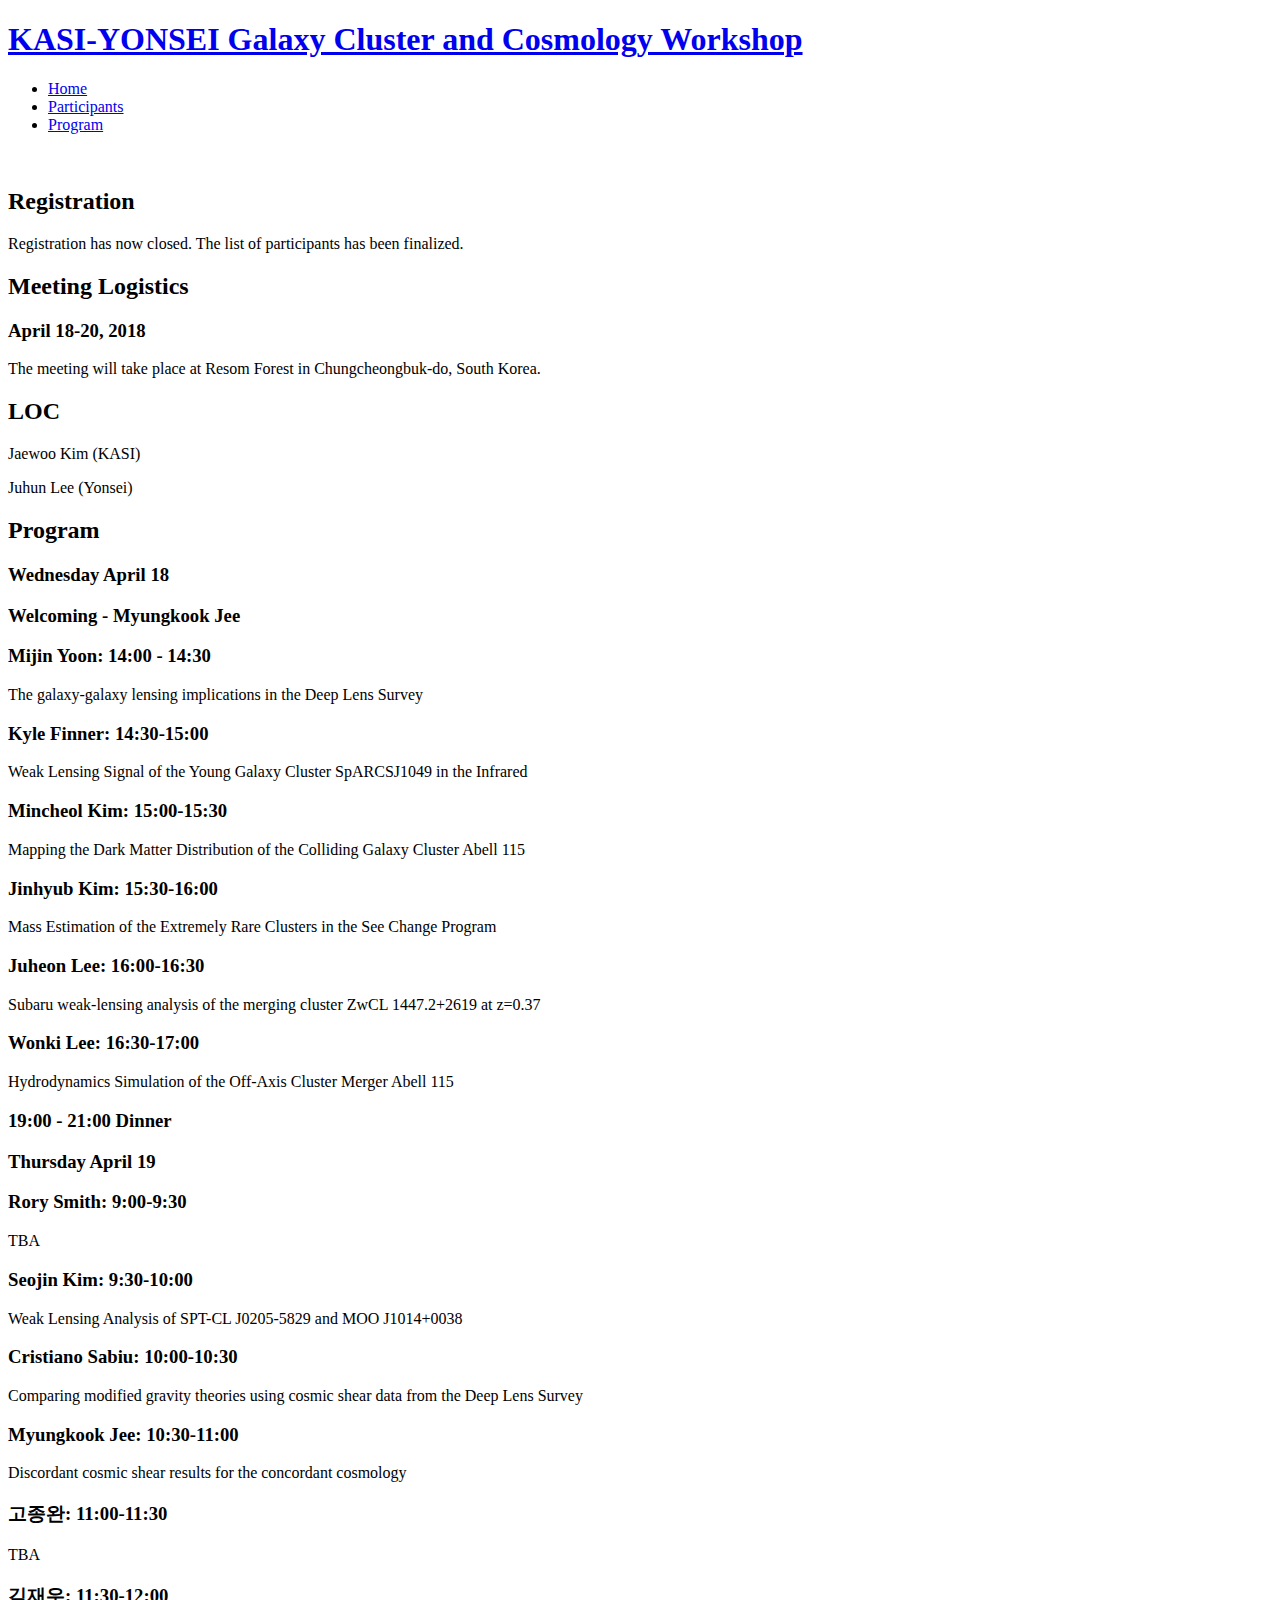
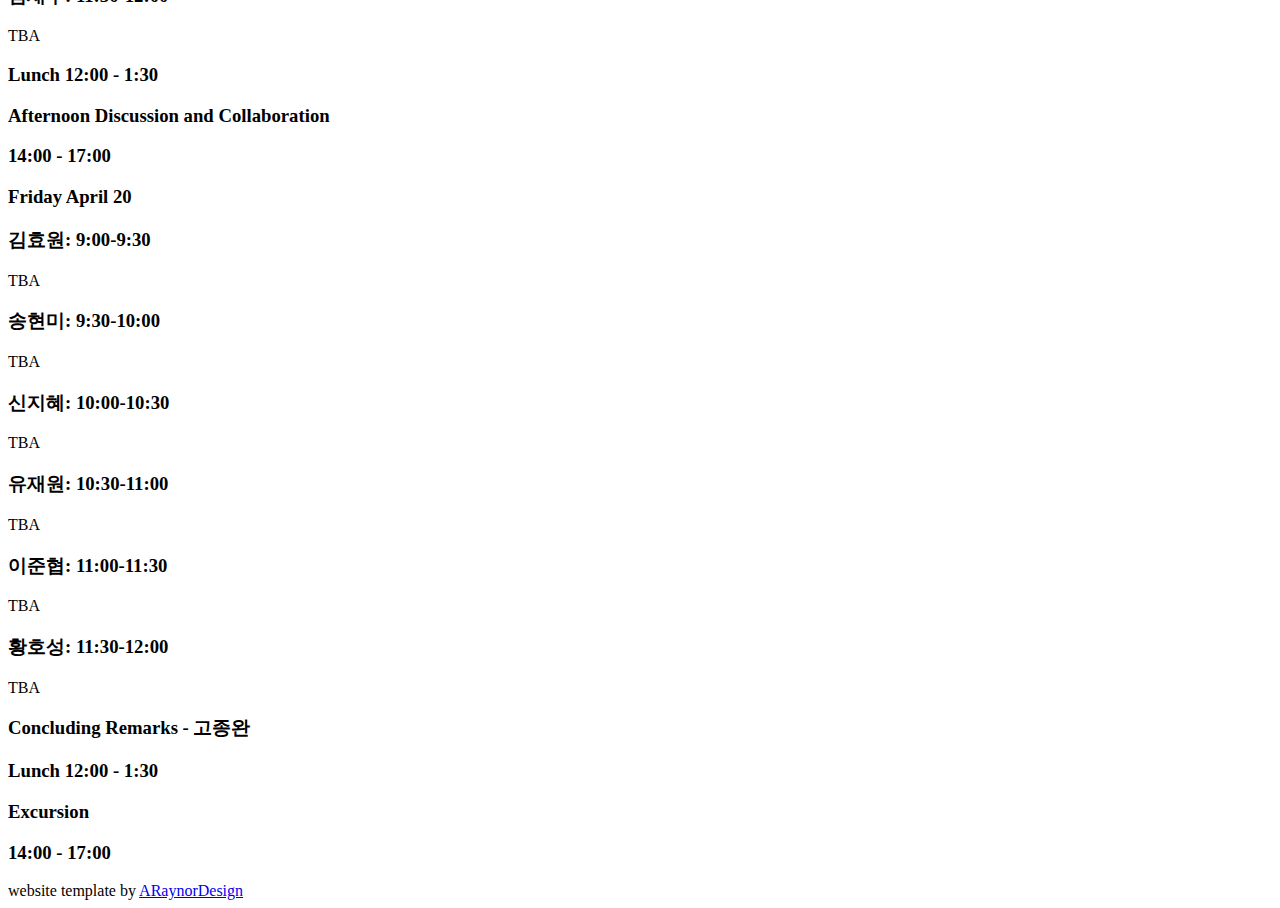
==== program.html @ bbfee7c4 "Add files via upload" ====
<!DOCTYPE html PUBLIC "-//W3C//DTD XHTML 1.1//EN" "http://www.w3.org/TR/xhtml11/DTD/xhtml11.dtd">
<html xmlns="http://www.w3.org/1999/xhtml" xml:lang="en">

<head>
  <title>KASI-YONSEI Galaxy Cluster and Cosmology Workshop</title>
  <meta name="description" content="YOUNG in Yeosu" />
  <meta name="keywords" content="Gravitational Lensing, Cosmology, Galaxy Clusters" />
  <meta http-equiv="content-type" content="text/html; charset=utf-8" />
  <link rel="stylesheet" type="text/css" href="css/style.css" />
  <script type="text/javascript" src="js/jquery.min.js"></script>
  <script type="text/javascript" src="js/jquery.easing.min.js"></script>
  <script type="text/javascript" src="js/jquery.nivo.slider.pack.js"></script>
  <script type="text/javascript">
    $(window).load(function() {
        $('#slider').nivoSlider();
    });
  </script>
</head>

<body>
  <div id="main">

  	<div id="menubar">
	  <div id="welcome">
	    <h1><a href="#">KASI-YONSEI Galaxy Cluster and Cosmology Workshop</a></h1>
	  </div><!--close welcome-->
      <div id="menu_items">
	    <ul id="menu">
          <li><a href="index.html">Home</a></li>
          <li><a href="participants.html">Participants</a></li>
          <li class="current"><a href="program.html">Program</a></li>
        </ul>
      </div><!--close menu-->
    </div><!--close menubar-->

	<div id="site_content">

	  <div id="banner_image">
	    <div id="slider-wrapper">
          <div id="slider" class="nivoSlider">
            <img src="images/home_1.jpg" alt="" />
            <img src="images/home_2.jpg" alt="" />
		  </div><!--close slider-->
		</div><!--close slider_wrapper-->
	  </div><!--close banner_image-->

	  <div class="sidebar_container">
      	<div class="sidebar">
          <div class="sidebar_item">
            <h2>Registration</h2>
            <p>Registration has now closed. The list of participants has been finalized.</p>
          </div><!--close sidebar_item-->
        </div><!--close sidebar-->
		<div class="sidebar">
          <div class="sidebar_item">
            <h2>Meeting Logistics</h2>
            <h3>April 18-20, 2018</h3>
            <p>The meeting will take place at Resom Forest in Chungcheongbuk-do, South Korea. </p>
		  </div><!--close sidebar_item-->
        </div><!--close sidebar-->
        <div class="sidebar">
          <div class="sidebar_item">
            <h2>LOC</h2>
            <p>Jaewoo Kim (KASI)</p>
            <p>Juhun Lee (Yonsei)</p>
		  </div><!--close sidebar_item-->
        </div><!--close sidebar-->
      </div><!--close sidebar_container-->

      <div id="content">
        <div class="content_item">
          <h2>Program</h2>
            <div class="content_container2">
              <h3>Wednesday April 18</h3>
              <p></p>
            </div><!--close content_container-->
            <div class="content_container3">
			  <h3>Welcoming - Myungkook Jee</h3>
			  <p></p>
            </div><!--close content_container-->
            <div class="content_container">
			  <h3>Mijin Yoon: 14:00 - 14:30</h3>
			  <p>The galaxy-galaxy lensing implications in the Deep Lens Survey</p>
			</div><!--close content_container-->
            <div class="content_container">
			  <h3>Kyle Finner: 14:30-15:00</h3>
			  <p>Weak Lensing Signal of the Young Galaxy Cluster SpARCSJ1049 in the Infrared</p>
            </div><!--close content_container-->
            <div class="content_container">
			  <h3>Mincheol Kim: 15:00-15:30</h3>
			  <p>Mapping the Dark Matter Distribution of the Colliding Galaxy Cluster Abell 115</p>
			</div><!--close content_container-->
            <div class="content_container">
			  <h3>Jinhyub Kim: 15:30-16:00</h3>
			  <p>Mass Estimation of the Extremely Rare Clusters in the See Change Program </p>
			</div><!--close content_container-->
            <div class="content_container">
			  <h3>Juheon Lee: 16:00-16:30</h3>
			  <p>Subaru weak-lensing analysis of the merging cluster ZwCL 1447.2+2619 at z=0.37</p>
			</div><!--close content_container-->
            <div class="content_container">
			  <h3>Wonki Lee: 16:30-17:00</h3>
			  <p>Hydrodynamics Simulation of the Off-Axis Cluster Merger Abell 115</p>
			</div><!--close content_container-->
            <div class="content_container3">
              <h3> 19:00 - 21:00 Dinner</h3>
              <p></p>
            </div><!--close content_container-->
            <div class="content_container2">
              <h3></h3>
              <p></p>
            </div><!--close content_container-->
            <div class="content_container2">
              <h3>Thursday April 19</h3>
              <p></p>
            </div><!--close content_container-->
            <div class="content_container">
			  <h3>Rory Smith: 9:00-9:30</h3>
			  <p>TBA</p>
			</div><!--close content_container-->
            <div class="content_container">
			  <h3>Seojin Kim: 9:30-10:00</h3>
			  <p>Weak Lensing Analysis of SPT-CL J0205-5829 and MOO J1014+0038</p>
			</div><!--close content_container-->
            <div class="content_container">
			  <h3>Cristiano Sabiu: 10:00-10:30</h3>
			  <p>Comparing modified gravity theories using cosmic shear data from the Deep Lens Survey</p>
			</div><!--close content_container-->
            <div class="content_container">
			  <h3>Myungkook Jee: 10:30-11:00</h3>
			  <p>Discordant cosmic shear results for the concordant cosmology</p>
			</div><!--close content_container-->
            <div class="content_container">
			  <h3>고종완: 11:00-11:30</h3>
			  <p>TBA</p>
			</div><!--close content_container-->
            <div class="content_container">
			  <h3>김재우: 11:30-12:00</h3>
			  <p>TBA</p>
			</div><!--close content_container-->
            <div class="content_container2">
			  <h3>  Lunch 12:00 - 1:30</h3>
			  <p></p>
			</div><!--close content_container-->
            <div class="content_container3">
			  <h3> Afternoon Discussion and Collaboration </h3>
			  <h3> 14:00 - 17:00 </h3>
              <p></p>
              <p></p>
              <p></p>
              <p></p>
			</div><!--close content_container-->

            <div class="content_container2">
			  <h3></h3>
			  <p></p>
            </div><!--close content_container-->
            <div class="content_container2">
              <h3>Friday April 20</h3>
              <p></p>
            </div><!--close content_container-->
            <div class="content_container">
			  <h3>김효원: 9:00-9:30</h3>
			  <p>TBA</p>
			</div><!--close content_container-->
            <div class="content_container">
			  <h3>송현미: 9:30-10:00</h3>
			  <p>TBA</p>
			</div><!--close content_container-->
            <div class="content_container">
			  <h3>신지혜: 10:00-10:30</h3>
			  <p>TBA</p>
			</div><!--close content_container-->
            <div class="content_container">
			  <h3>유재원: 10:30-11:00</h3>
			  <p>TBA</p>
			</div><!--close content_container-->
            <div class="content_container">
			  <h3>이준협: 11:00-11:30</h3>
			  <p>TBA</p>
			</div><!--close content_container-->
            <div class="content_container">
			  <h3>황호성: 11:30-12:00</h3>
			  <p>TBA</p>
			</div><!--close content_container-->
            <div class="content_container3">
			  <h3>Concluding Remarks - 고종완</h3>
			  <p></p>
            </div><!--close content_container-->
            <div class="content_container2">
			  <h3>  Lunch 12:00 - 1:30</h3>
			  <p></p>
			</div><!--close content_container-->
            <div class="content_container3">
			  <h3> Excursion </h3>
			  <h3> 14:00 - 17:00 </h3>
              <p></p>
              <p></p>
              <p></p>
              <p></p>
			</div><!--close content_container-->



	    </div><!--close content_item-->
      </div><!--close content-->

	  <div id="content_blue">

      </div><!--close content_blue-->
	</div><!--close site_content-->

  </div><!--close main-->

  <div id="footer">
	  website template by <a href="http://www.araynordesign.co.uk">ARaynorDesign</a>
  </div><!--close footer-->

</body>
</html>
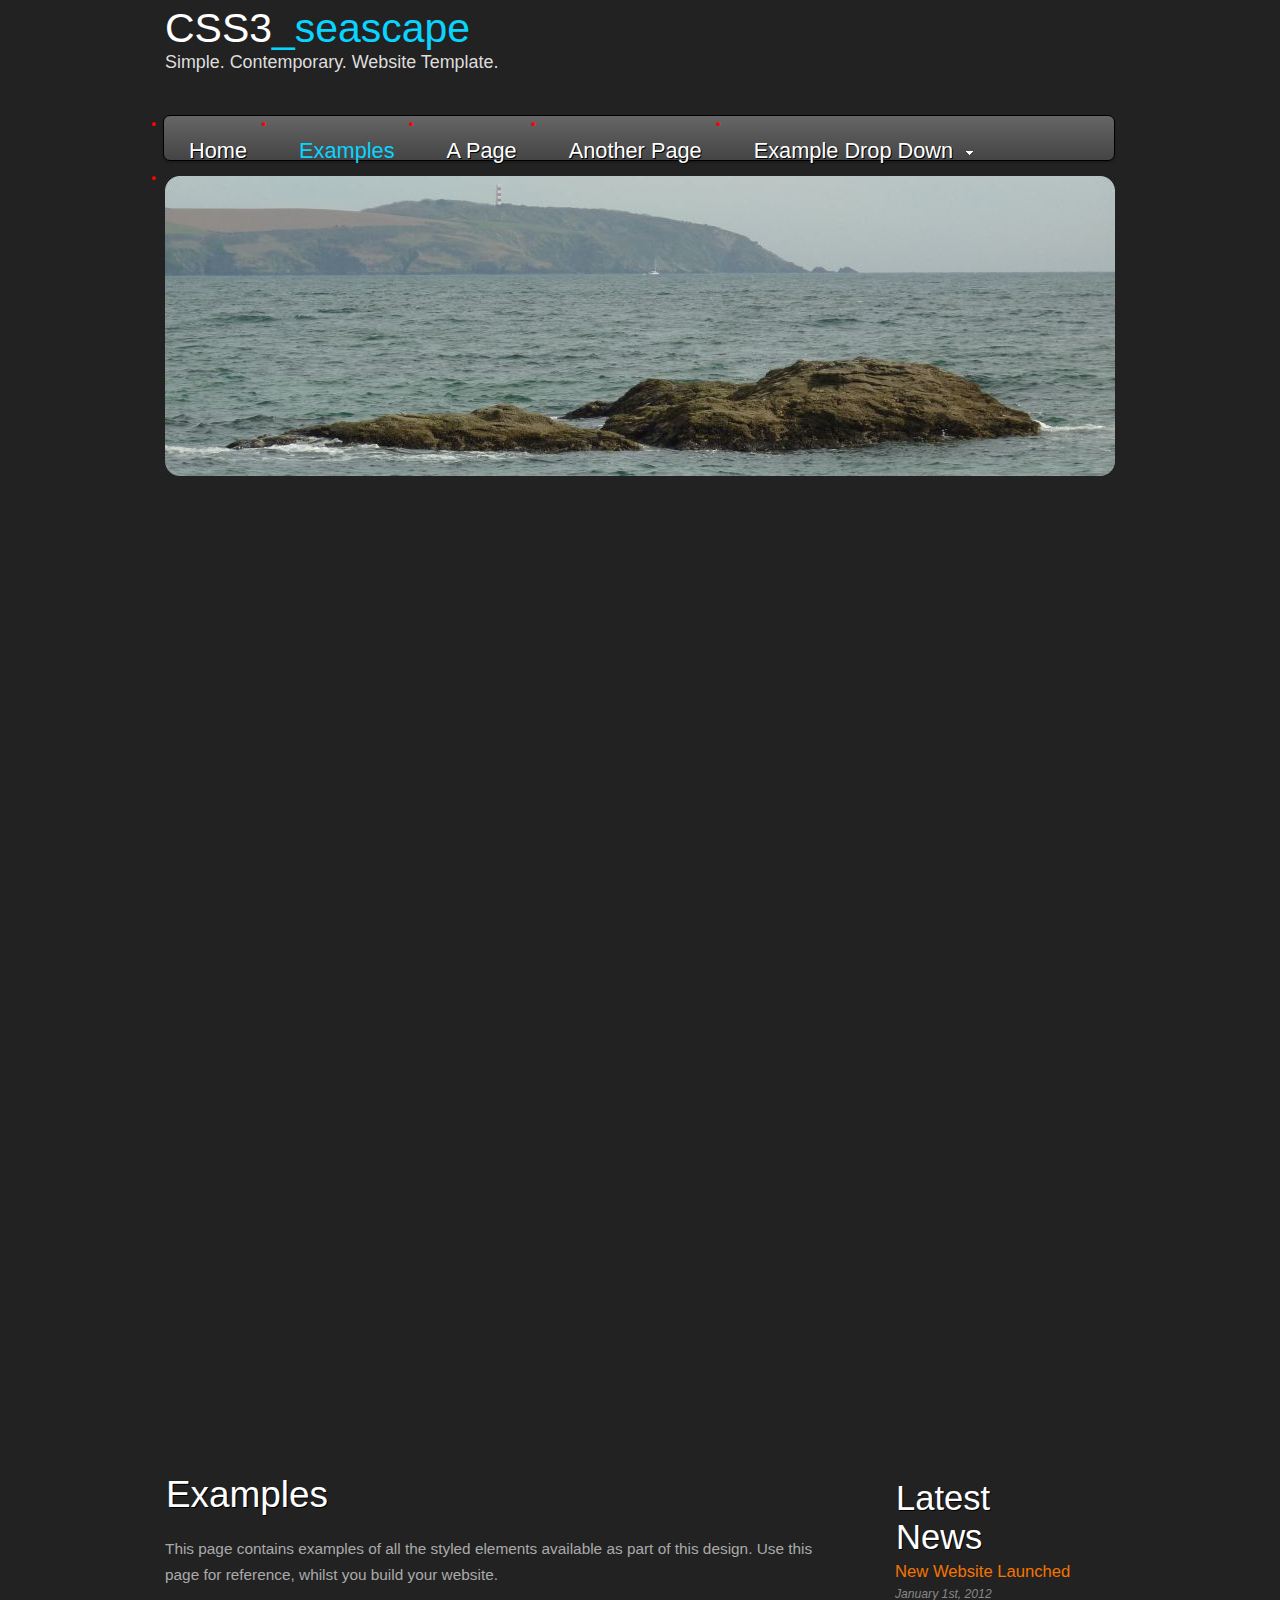
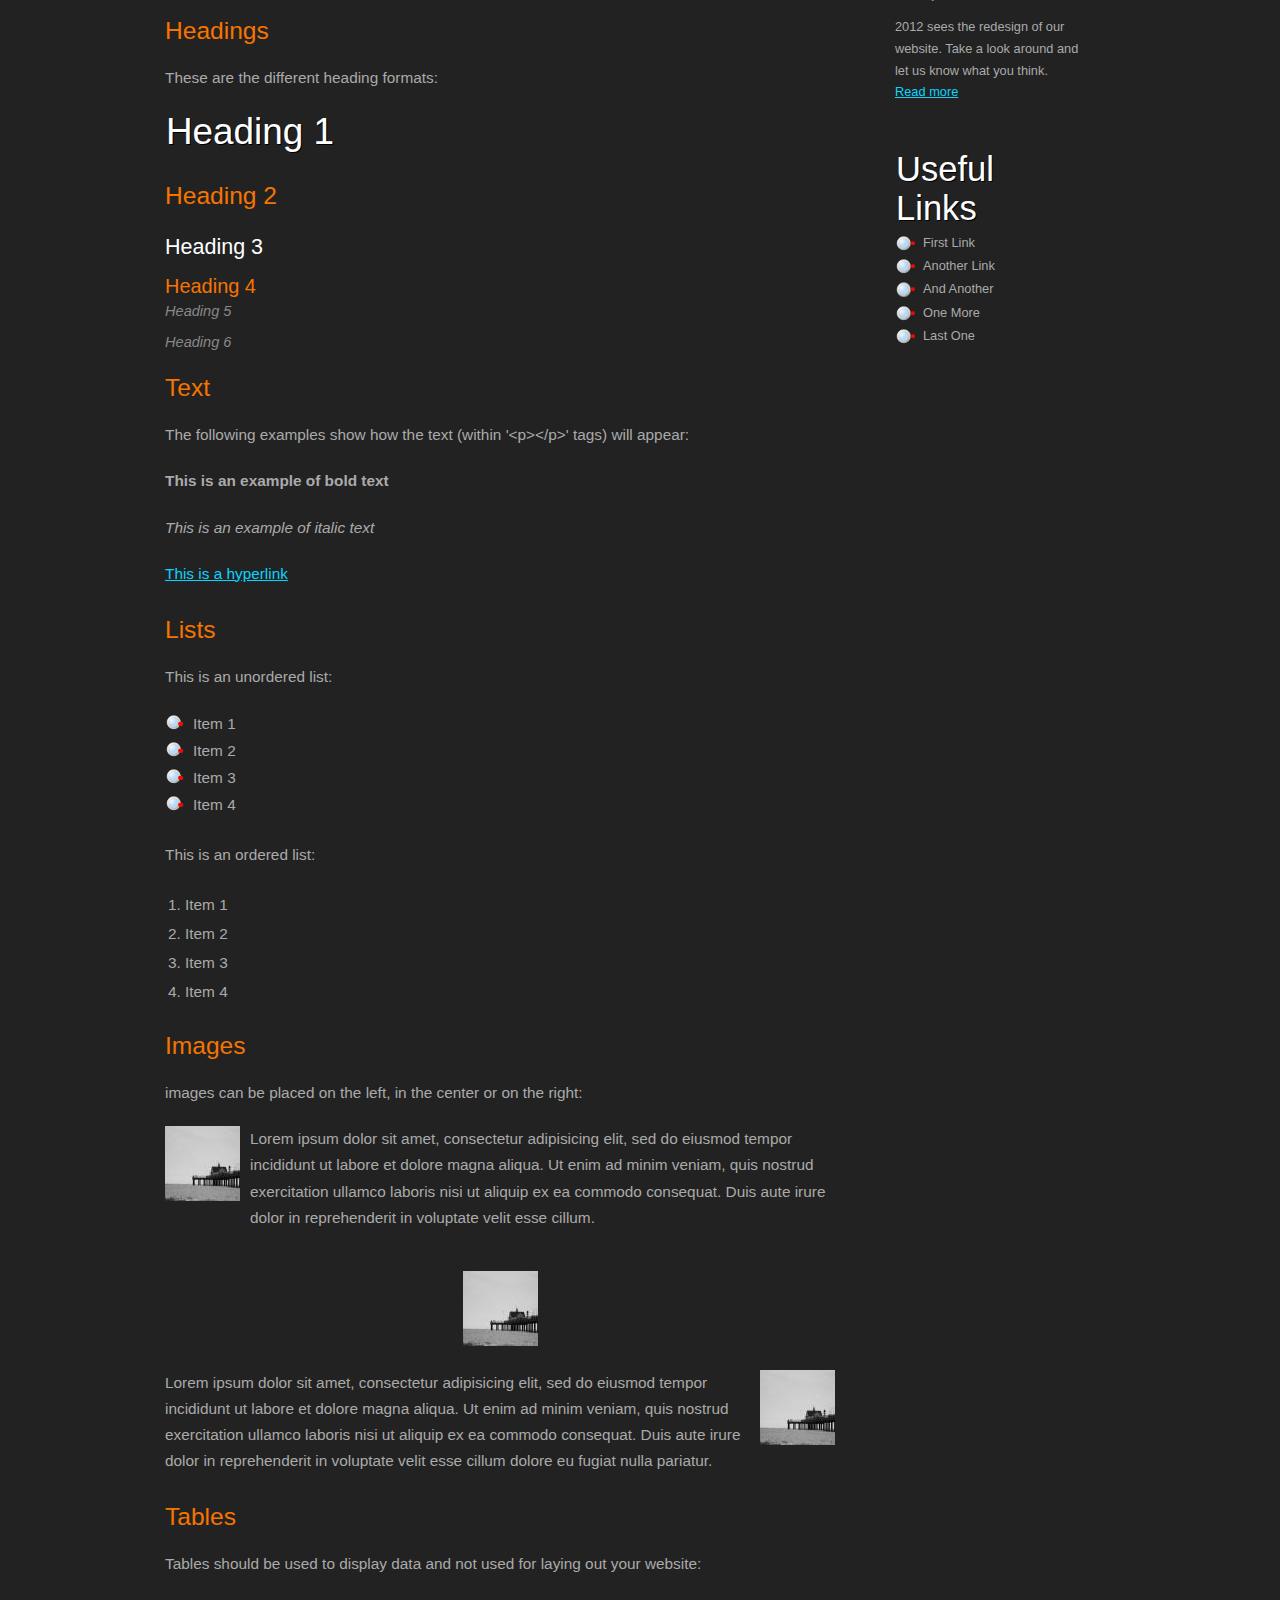
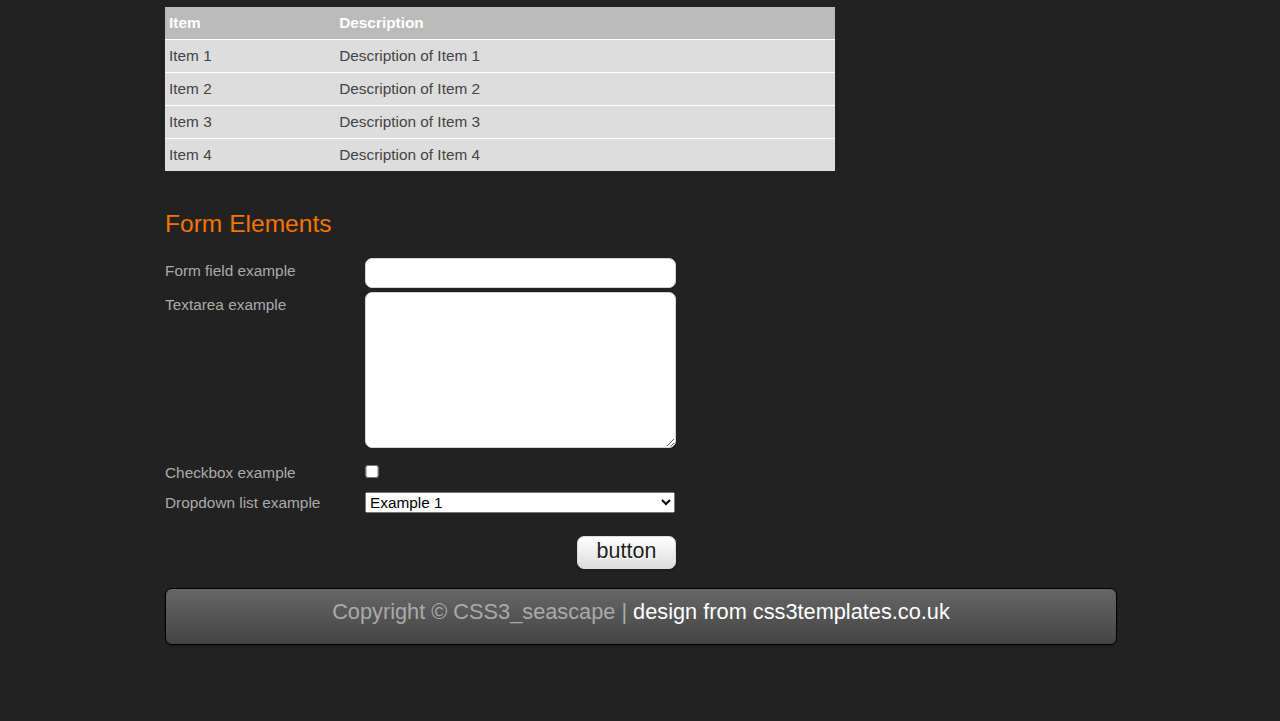
==== commit 07179c30: "Update program.html" ====
--- a/program.html
+++ b/program.html
@@ -1,220 +1,163 @@
-<!DOCTYPE html PUBLIC "-//W3C//DTD XHTML 1.1//EN" "http://www.w3.org/TR/xhtml11/DTD/xhtml11.dtd">
-<html xmlns="http://www.w3.org/1999/xhtml" xml:lang="en">
+<!DOCTYPE HTML>
+<html>
 
 <head>
-  <title>KASI-YONSEI Galaxy Cluster and Cosmology Workshop</title>
-  <meta name="description" content="YOUNG in Yeosu" />
-  <meta name="keywords" content="Gravitational Lensing, Cosmology, Galaxy Clusters" />
-  <meta http-equiv="content-type" content="text/html; charset=utf-8" />
+  <title>CSS3_seascape</title>
+  <meta name="description" content="website description" />
+  <meta name="keywords" content="website keywords, website keywords" />
+  <meta http-equiv="content-type" content="text/html; charset=UTF-8" />
   <link rel="stylesheet" type="text/css" href="css/style.css" />
-  <script type="text/javascript" src="js/jquery.min.js"></script>
-  <script type="text/javascript" src="js/jquery.easing.min.js"></script>
-  <script type="text/javascript" src="js/jquery.nivo.slider.pack.js"></script>
-  <script type="text/javascript">
-    $(window).load(function() {
-        $('#slider').nivoSlider();
-    });
-  </script>
+  <!-- modernizr enables HTML5 elements and feature detects -->
+  <script type="text/javascript" src="js/modernizr-1.5.min.js"></script>
 </head>
 
 <body>
   <div id="main">
-
-  	<div id="menubar">
-	  <div id="welcome">
-	    <h1><a href="#">KASI-YONSEI Galaxy Cluster and Cosmology Workshop</a></h1>
-	  </div><!--close welcome-->
-      <div id="menu_items">
-	    <ul id="menu">
+    <header>
+      <div id="logo">
+        <div id="logo_text">
+          <!-- class="logo_colour", allows you to change the colour of the text -->
+          <h1><a href="index.html">CSS3<span class="logo_colour">_seascape</span></a></h1>
+          <h2>Simple. Contemporary. Website Template.</h2>
+        </div>
+      </div>
+      <nav>
+        <ul class="sf-menu" id="nav">
           <li><a href="index.html">Home</a></li>
-          <li><a href="participants.html">Participants</a></li>
-          <li class="current"><a href="program.html">Program</a></li>
+          <li class="selected"><a href="examples.html">Examples</a></li>
+          <li><a href="page.html">A Page</a></li>
+          <li><a href="another_page.html">Another Page</a></li>
+          <li><a href="#">Example Drop Down</a>
+            <ul>
+              <li><a href="#">Drop Down One</a></li>
+              <li><a href="#">Drop Down Two</a>
+                <ul>
+                  <li><a href="#">Sub Drop Down One</a></li>
+                  <li><a href="#">Sub Drop Down Two</a></li>
+                  <li><a href="#">Sub Drop Down Three</a></li>
+                  <li><a href="#">Sub Drop Down Four</a></li>
+                  <li><a href="#">Sub Drop Down Five</a></li>
+                </ul>
+              </li>
+              <li><a href="#">Drop Down Three</a></li>
+              <li><a href="#">Drop Down Four</a></li>
+              <li><a href="#">Drop Down Five</a></li>
+            </ul>
+          </li>
+          <li><a href="contact.php">Contact Us</a></li>
         </ul>
-      </div><!--close menu-->
-    </div><!--close menubar-->
-
-	<div id="site_content">
-
-	  <div id="banner_image">
-	    <div id="slider-wrapper">
-          <div id="slider" class="nivoSlider">
-            <img src="images/home_1.jpg" alt="" />
-            <img src="images/home_2.jpg" alt="" />
-		  </div><!--close slider-->
-		</div><!--close slider_wrapper-->
-	  </div><!--close banner_image-->
-
-	  <div class="sidebar_container">
-      	<div class="sidebar">
-          <div class="sidebar_item">
-            <h2>Registration</h2>
-            <p>Registration has now closed. The list of participants has been finalized.</p>
-          </div><!--close sidebar_item-->
-        </div><!--close sidebar-->
-		<div class="sidebar">
-          <div class="sidebar_item">
-            <h2>Meeting Logistics</h2>
-            <h3>April 18-20, 2018</h3>
-            <p>The meeting will take place at Resom Forest in Chungcheongbuk-do, South Korea. </p>
-		  </div><!--close sidebar_item-->
-        </div><!--close sidebar-->
+      </nav>
+    </header>
+    <div id="site_content">
+      <div class="gallery">
+        <ul class="images">
+          <li class="show"><img width="950" height="300" src="images/1.jpg" alt="photo_one" /></li>
+          <li><img width="950" height="300" src="images/2.jpg" alt="seascape" /></li>
+          <li><img width="950" height="300" src="images/3.jpg" alt="seascape" /></li>
+        </ul>
+      </div>
+      <div id="sidebar_container">
         <div class="sidebar">
-          <div class="sidebar_item">
-            <h2>LOC</h2>
-            <p>Jaewoo Kim (KASI)</p>
-            <p>Juhun Lee (Yonsei)</p>
-		  </div><!--close sidebar_item-->
-        </div><!--close sidebar-->
-      </div><!--close sidebar_container-->
-
-      <div id="content">
-        <div class="content_item">
-          <h2>Program</h2>
-            <div class="content_container2">
-              <h3>Wednesday April 18</h3>
-              <p></p>
-            </div><!--close content_container-->
-            <div class="content_container3">
-			  <h3>Welcoming - Myungkook Jee</h3>
-			  <p></p>
-            </div><!--close content_container-->
-            <div class="content_container">
-			  <h3>Mijin Yoon: 14:00 - 14:30</h3>
-			  <p>The galaxy-galaxy lensing implications in the Deep Lens Survey</p>
-			</div><!--close content_container-->
-            <div class="content_container">
-			  <h3>Kyle Finner: 14:30-15:00</h3>
-			  <p>Weak Lensing Signal of the Young Galaxy Cluster SpARCSJ1049 in the Infrared</p>
-            </div><!--close content_container-->
-            <div class="content_container">
-			  <h3>Mincheol Kim: 15:00-15:30</h3>
-			  <p>Mapping the Dark Matter Distribution of the Colliding Galaxy Cluster Abell 115</p>
-			</div><!--close content_container-->
-            <div class="content_container">
-			  <h3>Jinhyub Kim: 15:30-16:00</h3>
-			  <p>Mass Estimation of the Extremely Rare Clusters in the See Change Program </p>
-			</div><!--close content_container-->
-            <div class="content_container">
-			  <h3>Juheon Lee: 16:00-16:30</h3>
-			  <p>Subaru weak-lensing analysis of the merging cluster ZwCL 1447.2+2619 at z=0.37</p>
-			</div><!--close content_container-->
-            <div class="content_container">
-			  <h3>Wonki Lee: 16:30-17:00</h3>
-			  <p>Hydrodynamics Simulation of the Off-Axis Cluster Merger Abell 115</p>
-			</div><!--close content_container-->
-            <div class="content_container3">
-              <h3> 19:00 - 21:00 Dinner</h3>
-              <p></p>
-            </div><!--close content_container-->
-            <div class="content_container2">
-              <h3></h3>
-              <p></p>
-            </div><!--close content_container-->
-            <div class="content_container2">
-              <h3>Thursday April 19</h3>
-              <p></p>
-            </div><!--close content_container-->
-            <div class="content_container">
-			  <h3>Rory Smith: 9:00-9:30</h3>
-			  <p>TBA</p>
-			</div><!--close content_container-->
-            <div class="content_container">
-			  <h3>Seojin Kim: 9:30-10:00</h3>
-			  <p>Weak Lensing Analysis of SPT-CL J0205-5829 and MOO J1014+0038</p>
-			</div><!--close content_container-->
-            <div class="content_container">
-			  <h3>Cristiano Sabiu: 10:00-10:30</h3>
-			  <p>Comparing modified gravity theories using cosmic shear data from the Deep Lens Survey</p>
-			</div><!--close content_container-->
-            <div class="content_container">
-			  <h3>Myungkook Jee: 10:30-11:00</h3>
-			  <p>Discordant cosmic shear results for the concordant cosmology</p>
-			</div><!--close content_container-->
-            <div class="content_container">
-			  <h3>고종완: 11:00-11:30</h3>
-			  <p>TBA</p>
-			</div><!--close content_container-->
-            <div class="content_container">
-			  <h3>김재우: 11:30-12:00</h3>
-			  <p>TBA</p>
-			</div><!--close content_container-->
-            <div class="content_container2">
-			  <h3>  Lunch 12:00 - 1:30</h3>
-			  <p></p>
-			</div><!--close content_container-->
-            <div class="content_container3">
-			  <h3> Afternoon Discussion and Collaboration </h3>
-			  <h3> 14:00 - 17:00 </h3>
-              <p></p>
-              <p></p>
-              <p></p>
-              <p></p>
-			</div><!--close content_container-->
-
-            <div class="content_container2">
-			  <h3></h3>
-			  <p></p>
-            </div><!--close content_container-->
-            <div class="content_container2">
-              <h3>Friday April 20</h3>
-              <p></p>
-            </div><!--close content_container-->
-            <div class="content_container">
-			  <h3>김효원: 9:00-9:30</h3>
-			  <p>TBA</p>
-			</div><!--close content_container-->
-            <div class="content_container">
-			  <h3>송현미: 9:30-10:00</h3>
-			  <p>TBA</p>
-			</div><!--close content_container-->
-            <div class="content_container">
-			  <h3>신지혜: 10:00-10:30</h3>
-			  <p>TBA</p>
-			</div><!--close content_container-->
-            <div class="content_container">
-			  <h3>유재원: 10:30-11:00</h3>
-			  <p>TBA</p>
-			</div><!--close content_container-->
-            <div class="content_container">
-			  <h3>이준협: 11:00-11:30</h3>
-			  <p>TBA</p>
-			</div><!--close content_container-->
-            <div class="content_container">
-			  <h3>황호성: 11:30-12:00</h3>
-			  <p>TBA</p>
-			</div><!--close content_container-->
-            <div class="content_container3">
-			  <h3>Concluding Remarks - 고종완</h3>
-			  <p></p>
-            </div><!--close content_container-->
-            <div class="content_container2">
-			  <h3>  Lunch 12:00 - 1:30</h3>
-			  <p></p>
-			</div><!--close content_container-->
-            <div class="content_container3">
-			  <h3> Excursion </h3>
-			  <h3> 14:00 - 17:00 </h3>
-              <p></p>
-              <p></p>
-              <p></p>
-              <p></p>
-			</div><!--close content_container-->
-
-
-
-	    </div><!--close content_item-->
-      </div><!--close content-->
-
-	  <div id="content_blue">
-
-      </div><!--close content_blue-->
-	</div><!--close site_content-->
-
-  </div><!--close main-->
-
-  <div id="footer">
-	  website template by <a href="http://www.araynordesign.co.uk">ARaynorDesign</a>
-  </div><!--close footer-->
-
+          <h3>Latest News</h3>
+          <h4>New Website Launched</h4>
+          <h5>January 1st, 2012</h5>
+          <p>2012 sees the redesign of our website. Take a look around and let us know what you think.<br /><a href="#">Read more</a></p>
+        </div>
+        <div class="sidebar">
+          <h3>Useful Links</h3>
+          <ul>
+            <li><a href="#">First Link</a></li>
+            <li><a href="#">Another Link</a></li>
+            <li><a href="#">And Another</a></li>
+            <li><a href="#">One More</a></li>
+            <li><a href="#">Last One</a></li>
+          </ul>
+        </div>
+      </div>
+      <div class="content">
+        <h1>Examples</h1>
+        <p>This page contains examples of all the styled elements available as part of this design. Use this page for reference, whilst you build your website.</p>
+        <h2>Headings</h2>
+        <p>These are the different heading formats:</p>
+        <h1>Heading 1</h1>
+        <h2>Heading 2</h2>
+        <h3>Heading 3</h3>
+        <h4>Heading 4</h4>
+        <h5>Heading 5</h5>
+        <h6>Heading 6</h6>
+        <h2>Text</h2>
+        <p>The following examples show how the text (within '&lt;p&gt;&lt;/p&gt;' tags) will appear:</p>
+        <p><strong>This is an example of bold text</strong></p>
+        <p><i>This is an example of italic text</i></p>
+        <p><a href="#">This is a hyperlink</a></p>
+        <h2>Lists</h2>
+        <p>This is an unordered list:</p>
+        <ul>
+          <li>Item 1</li>
+          <li>Item 2</li>
+          <li>Item 3</li>
+          <li>Item 4</li>
+        </ul>
+        <p>This is an ordered list:</p>
+        <ol>
+          <li>Item 1</li>
+          <li>Item 2</li>
+          <li>Item 3</li>
+          <li>Item 4</li>
+        </ol>
+        <h2>Images</h2>
+        <p>images can be placed on the left, in the center or on the right:</p>
+        <span class="left"><img src="images/graphic.jpg" alt="example graphic" /></span>
+        <p>
+          Lorem ipsum dolor sit amet, consectetur adipisicing elit, sed do eiusmod tempor
+          incididunt ut labore et dolore magna aliqua. Ut enim ad minim veniam, quis nostrud
+          exercitation ullamco laboris nisi ut aliquip ex ea commodo consequat. Duis aute
+          irure dolor in reprehenderit in voluptate velit esse cillum.
+        </p>
+        <span class="center"><img src="images/graphic.jpg" alt="example graphic" /></span>
+        <span class="right"><img src="images/graphic.jpg" alt="example graphic" /></span>
+        <p>
+          Lorem ipsum dolor sit amet, consectetur adipisicing elit, sed do eiusmod tempor
+          incididunt ut labore et dolore magna aliqua. Ut enim ad minim veniam, quis nostrud
+          exercitation ullamco laboris nisi ut aliquip ex ea commodo consequat. Duis aute
+          irure dolor in reprehenderit in voluptate velit esse cillum dolore eu fugiat nulla
+          pariatur.
+        </p>
+        <h2>Tables</h2>
+        <p>Tables should be used to display data and not used for laying out your website:</p>
+        <table style="width:100%; border-spacing:0;">
+          <tr><th>Item</th><th>Description</th></tr>
+          <tr><td>Item 1</td><td>Description of Item 1</td></tr>
+          <tr><td>Item 2</td><td>Description of Item 2</td></tr>
+          <tr><td>Item 3</td><td>Description of Item 3</td></tr>
+          <tr><td>Item 4</td><td>Description of Item 4</td></tr>
+        </table>
+        <h2>Form Elements</h2>
+        <form action="#" method="post">
+          <div class="form_settings">
+            <p><span>Form field example</span><input type="text" name="name" value="" /></p>
+            <p><span>Textarea example</span><textarea rows="8" cols="50" name="name"></textarea></p>
+            <p><span>Checkbox example</span><input class="checkbox" type="checkbox" name="name" value="" /></p>
+            <p><span>Dropdown list example</span><select id="id" name="name"><option value="1">Example 1</option><option value="2">Example 2</option></select></p>
+            <p style="padding-top: 15px"><span>&nbsp;</span><input class="submit" type="submit" name="name" value="button" /></p>
+          </div>
+        </form>
+      </div>
+    </div>
+    <footer>
+      <p>Copyright &copy; CSS3_seascape | <a href="http://www.css3templates.co.uk">design from css3templates.co.uk</a></p>
+    </footer>
+  </div>
+  <p>&nbsp;</p>
+  <!-- javascript at the bottom for fast page loading -->
+  <script type="text/javascript" src="js/jquery.js"></script>
+  <script type="text/javascript" src="js/jquery.easing-sooper.js"></script>
+  <script type="text/javascript" src="js/jquery.sooperfish.js"></script>
+  <script type="text/javascript" src="js/image_fade.js"></script>
+  <script type="text/javascript">
+    $(document).ready(function() {
+      $('ul.sf-menu').sooperfish();
+    });
+  </script>
 </body>
 </html>
--- a/css/style.css
+++ b/css/style.css
@@ -0,0 +1,583 @@
+@font-face { 
+  font-family: Yanone Kaffeesatz; 
+    src: url('../fonts/YanoneKaffeesatz-Regular.eot'); 
+    src: local("Yanone Kaffeesatz"), url('../fonts/YanoneKaffeesatz-Regular.ttf'); 
+} 
+
+@font-face { 
+  font-family: News Cycle; 
+    src: url('../fonts/NewsCycle-Regular.eot'); 
+    src: local("News Cycle"), url('../fonts/NewsCycle-Regular.ttf'); 
+} 
+
+html { 
+  height: 100%;
+}
+
+* { 
+  margin: 0;
+  padding: 0;
+}
+
+/* tell the browser to render HTML 5 elements as block */
+article, aside, figure, footer, header, hgroup, nav, section { 
+  display:block;
+}
+
+body { 
+  font: normal .80em arial, sans-serif;
+  background: #222;
+  color: #AAA;
+}
+
+p { 
+  padding: 0 0 20px 0;
+  line-height: 1.7em;
+}
+
+img { 
+  border: 0;
+}
+
+h1, h2, h3, h4, h5, h6 { 
+  color: #FFF;
+  letter-spacing: 0em;
+  padding: 0 0 5px 0;
+}
+
+h1, h2, h3 { 
+  font: normal 140% arial, sans-serif;
+  margin: 0 0 15px 0;
+  padding: 15px 0 5px 0;
+  color: #FFF;
+}
+
+h2 { 
+  font-size: 160%;
+  padding: 9px 0 5px 0;
+  color: #F67400;
+}
+
+h3 { 
+  font-size: 140%;
+  padding: 5px 0 0 0;
+  color: #FFF;
+}
+
+h4, h6 { 
+  color: #F67400;
+  padding: 0 0 5px 0;
+  font: normal 130% arial, sans-serif;
+}
+
+h5, h6 { 
+  color: #888;
+  font: italic 95% arial, sans-serif;
+  letter-spacing: normal;
+  padding: 0 0 15px 0;
+}
+
+a, a:hover { 
+  outline: none;
+  text-decoration: underline;
+  color: #09D4FF;
+}
+
+a:hover { 
+  text-decoration: none;
+}
+
+blockquote { 
+  margin: 20px 0; 
+  padding: 10px 20px 0 20px;
+  border: 1px solid #E5E5DB;
+  background: #FFF;
+}
+
+ul {
+  list-style: none;
+}
+
+ul li::before {
+  content: "\2022";
+  color: red;
+  font-weight: bold;
+  display: inline-block; 
+  width: 1em;
+  margin-left: -1em;
+}
+
+ol { 
+  margin: 8px 0 22px 20px;
+}
+
+ol li { 
+  margin: 0 0 11px 0;
+}
+
+.left { 
+  float: left;
+  width: auto;
+  margin-right: 10px;
+}
+
+.right { 
+  float: right; 
+  width: auto;
+  margin-left: 10px;
+}
+
+.center { 
+  display: block;
+  text-align: center;
+  margin: 20px auto;
+}
+
+#main, nav, #container, #logo, #site_content, footer { 
+  margin-left: auto; 
+  margin-right: auto;
+}
+
+#main {
+  margin: 5px auto;
+  width: 950px;
+  background: transparent;
+  padding-bottom: 30px;
+}
+
+
+header { 
+  background: transparent;
+  height: 130px;
+}
+
+#logo { 
+  width: 950px;
+  height: 130px;
+  background: transparent;
+  color: #888;
+  padding: 0;
+  float: left;
+}
+
+#logo h1, #logo h2 { 
+  font: normal 320% 'News Cycle', arial, sans-serif;
+  border-bottom: 0;
+  text-transform: none;
+  margin: 0;
+}
+
+#logo_text h1, #logo_text h1 a, #logo_text h1 a:hover { 
+  padding: 0;
+  color: #FFF;
+  text-decoration: none;
+}
+
+#logo_text h1 a .logo_colour { 
+  color: #09D4FF;
+}
+
+#logo_text a:hover .logo_colour { 
+  color: #FFF;
+}
+
+#logo_text h2 { 
+  font-size: 140%;
+  padding: 0 0 0 0;
+  color: #DDD;
+}
+
+nav { 
+  height: 44px;
+  width: 950px;
+  float: right;
+  margin: -20px auto 0 auto;
+  color: #222;
+  background: #444; /* Show a solid color for older browsers */
+  background: -moz-linear-gradient(#666, #444);
+  background: -o-linear-gradient(#666, #444);
+  background: -webkit-linear-gradient(#666, #444);
+  -webkit-box-shadow: rgba(0, 0, 0, 0.2) 0px 2px 2px;
+  -moz-box-shadow: rgba(0, 0, 0, 0.2) 0px 2px 2px;
+  box-shadow: rgba(0, 0, 0, 0.2) 0px 2px 2px;
+  border: 1px solid #000;
+  border-radius: 7px 7px 7px 7px;
+  -moz-border-radius: 7px 7px 7px 7px;
+  -webkit-border: 7px 7px 7px 7px;
+} 
+
+#site_content { 
+  width: 950px;
+  overflow: hidden;
+  margin: 0px auto 0 auto;
+  padding: 15px 0 15px 0;
+} 
+
+#sidebar_container { 
+  float: right;
+  width: 224px;
+  margin: 25px 0 0 0;
+}
+
+.sidebar { 
+  float: right;
+  width: 200px;
+  padding: 5px 20px;
+  margin: 0 0 17px 0;
+}
+  
+.sidebar h3, .content h1 { 
+  padding: 0 15px 20px 0;
+  font: 240% 'News Cycle', arial, sans-serif;
+  text-shadow:  #000 1px 1px;
+  margin: 0 1px;
+  color: #FFF;
+}
+
+.sidebar h3 { 
+  color: #FFF;
+  font: 270% 'News Cycle', arial, sans-serif;
+  padding: 0 15px 5px 0;
+}
+
+.sidebar ul { 
+  margin: 0 0 15px 0;
+} 
+
+.sidebar li a, .sidebar li a:hover { 
+  color: #AAA;
+  text-decoration: none;
+} 
+
+.sidebar li a:hover { 
+  text-decoration: underline;
+} 
+
+.sidebar_item, .content_item { 
+  padding: 15px 0;
+}
+
+.content { 
+  text-align: left;
+  width: 670px;
+  margin: 25px 0 0 0;
+  float: left;
+  font-size: 120%;
+}
+  
+.content ul { 
+  margin: 2px 0 22px 0px;
+}
+
+.content ul li, .sidebar ul li { 
+  list-style-type: none;
+  background: url(../images/bullet.png) no-repeat;
+  margin: 0 0 0 0; 
+  padding: 0 0 4px 28px;
+  line-height: 1.5em;
+}
+
+footer { 
+  width: 950px;
+  font: 170% 'Yanone Kaffeesatz', arial, sans-serif;
+  height: 30px;
+  padding: 5px 0 20px 0;
+  text-align: center;
+  background: #444; /* Show a solid color for older browsers */
+  background: -moz-linear-gradient(#666, #444);
+  background: -o-linear-gradient(#666, #444);
+  background: -webkit-linear-gradient(#666, #444);
+  -webkit-box-shadow: rgba(0, 0, 0, 0.2) 0px 2px 2px;
+  -moz-box-shadow: rgba(0, 0, 0, 0.2) 0px 2px 2px;
+  box-shadow: rgba(0, 0, 0, 0.2) 0px 2px 2px;
+  border: 1px solid #000;
+  border-radius: 7px 7px 7px 7px;
+  -moz-border-radius: 7px 7px 7px 7px;
+  -webkit-border: 7px 7px 7px 7px;
+  color: #AAA;
+}
+
+footer p { 
+  line-height: 1.7em;
+  padding: 0 0 10px 0;
+}
+
+footer a { 
+  color: #FFF;
+  text-decoration: none;
+}
+
+footer a:hover { 
+  color: #FFF;
+  text-shadow: none;
+  text-decoration: underline;
+}
+
+.form_settings { 
+  margin: 15px 0 0 0;
+}
+
+.form_settings p { 
+  padding: 0 0 4px 0;
+}
+
+.form_settings span { 
+  float: left; 
+  width: 200px; 
+  text-align: left;
+}
+  
+.form_settings input, .form_settings textarea { 
+  padding: 5px; 
+  width: 299px; 
+  font: 100% arial; 
+  border: 1px solid #D5D5D5; 
+  background: #FFF; 
+  color: #47433F;
+  border-radius: 7px 7px 7px 7px;
+  -moz-border-radius: 7px 7px 7px 7px;
+  -webkit-border: 7px 7px 7px 7px;  
+}
+  
+.form_settings .submit { 
+  font: 140% 'Yanone Kaffeesatz', arial, sans-serif; 
+  border: 0; 
+  width: 99px; 
+  margin: 0 0 0 212px; 
+  height: 33px;
+  padding: 2px 0 3px 0;
+  cursor: pointer; 
+  background: #ddd; /* Show a solid color for older browsers */
+  background: -moz-linear-gradient(#fff, #ddd);
+  background: -o-linear-gradient(#fff, #ddd);
+  background: -webkit-linear-gradient(#fff, #ddd);
+  -webkit-box-shadow: rgba(0, 0, 0, 0.2) 0px 2px 2px;
+  -moz-box-shadow: rgba(0, 0, 0, 0.2) 0px 2px 2px;
+  box-shadow: rgba(0, 0, 0, 0.2) 0px 2px 2px;
+  border: 1px solid #ddd;
+  border-radius: 7px 7px 7px 7px;
+  -moz-border-radius: 7px 7px 7px 7px;
+  -webkit-border: 7px 7px 7px 7px;
+  color: #222;
+  text-shadow: 1px 1px #FFF;
+}
+
+.form_settings textarea, .form_settings select { 
+  font: 100% arial; 
+  width: 299px;
+}
+
+.form_settings select { 
+  width: 310px;
+}
+
+.form_settings .checkbox { 
+  margin: 4px 0; 
+  padding: 0; 
+  width: 14px;
+  border: 0;
+  background: none;
+}
+
+.separator { 
+  width: 100%;
+  height: 0;
+  border-top: 1px solid #D9D5CF;
+  border-bottom: 1px solid #FFF;
+  margin: 0 0 20px 0;
+}
+  
+table { 
+  margin: 10px 0 30px 0;
+}
+
+table tr th, table tr td { 
+  background: #BBB;
+  color: #FFF;
+  padding: 7px 4px;
+  text-align: left;
+}
+  
+table tr td { 
+  background: #DDD;
+  color: #444;
+  border-top: 1px solid #FFF;
+}
+
+ul.images {
+  width:950px;
+  height:1273px;
+  overflow:hidden;
+  position:relative;
+  margin:0;
+  padding:0;
+} 
+
+ul.images li {
+  position:absolute;
+  margin:0;
+  padding:0;
+  left:0;
+  right:0;
+  list-style:none;
+}
+ 
+ul.images li.show {
+  z-index:500;  
+}
+ 
+ul img {
+  border:none;  
+}
+
+
+
+
+/**
+Stylesheet for SooperFish by www.SooperThemes.com
+Author: Jurriaan Roelofs
+**/
+
+/* Configuration of menu width */
+html body ul.sf-menu ul,html body ul.sf-menu ul li { 
+  width: 200px;
+}
+
+html body ul.sf-menu ul ul { 
+  margin: 0 0 0 200px;
+}
+
+/* Framework for proper showing/hiding/positioning */
+ul.sf-menu,ul.sf-menu * { 
+  margin: 0;
+  padding: 0;
+}
+
+ul.sf-menu { 
+  display: block;
+  position: relative;
+}
+  
+ul.sf-menu li { 
+  display: block;
+  list-style: none;
+  float: left;
+  position: relative;
+}
+  
+ul.sf-menu li:hover { 
+  visibility: inherit; /* fixes IE7 'sticky bug' */ 
+}
+
+ul.sf-menu a { 
+  display: block;
+  position: relative;
+}
+  
+ul.sf-menu ul { 
+  position: absolute;
+  left: 0;
+  width: 150px; 
+  top: auto;
+  left: -999999px;
+}
+  
+ul.sf-menu ul a { 
+  zoom: 1; /* IE6/7 fix */ 
+}
+
+ul.sf-menu ul li { 
+  float: left; /* Must always be floated otherwise there will be a rogue 1px margin-bottom in IE6/7 */
+  width: 150px;
+}
+  
+ul.sf-menu ul ul { 
+  top: 0;
+  margin: 0 0 0 150px;
+}
+
+ul.sf-menu li:hover ul,ul.sf-menu li:focus ul,ul.sf-menu li.sf-hover ul, 
+ul.sf-menu ul li:hover ul,ul.sf-menu ul li:focus ul,ul.sf-menu ul li.sf-hover ul,
+ul.sf-menu ul ul li:hover ul,ul.sf-menu ul ul li:focus ul,ul.sf-menu ul ul li.sf-hover ul,
+ul.sf-menu ul ul ul li:hover ul,ul.sf-menu ul ul ul li:focus ul,ul.sf-menu ul ul ul li.sf-hover ul { 
+  left: auto;
+}
+  
+ul.sf-menu li:hover ul ul,ul.sf-menu li:focus ul ul,ul.sf-menu li.sf-hover ul ul,
+ul.sf-menu ul li:hover ul ul,ul.sf-menu ul li:focus ul ul,ul.sf-menu ul li.sf-hover ul ul,
+ul.sf-menu ul ul li:hover ul ul,ul.sf-menu ul ul li:focus ul ul,ul.sf-menu ul ul li.sf-hover ul ul,
+ul.sf-menu ul ul ul li:hover ul ul,ul.sf-menu ul ul ul li:focus ul ul,ul.sf-menu ul ul ul li.sf-hover ul ul { 
+  left: -999999px;
+}
+
+/* autoArrows CSS */
+span.sf-arrow { 
+  width: 7px;
+  height: 7px;
+  position: absolute;
+  top: 20px;
+  right: 5px;
+  display: block;
+  background: url(../images/arrows-white.png) no-repeat 0 0;
+  overflow: hidden; /* making sure IE6 doesn't overflow and expand the box */
+  font-size: 1px;
+}
+
+ul ul span.sf-arrow { 
+  right: 5px;
+  top: 20px;
+  background-position: 0 100%;
+}
+
+/* Theming the menu */
+ul#nav { 
+  float: left;
+}
+
+ul#nav ul { 
+  background: #555;
+  margin-top: 5px;
+  padding-bottom: 15px;
+}
+
+ul#nav li a { 
+  padding: 7px 25px 6px 25px;
+  font: 170% 'Yanone Kaffeesatz', arial, sans-serif;
+  text-shadow: 1px 1px #000;
+  text-decoration: none;
+  color: #FFF;
+  margin-right: 2px;
+}
+
+ul#nav li a:hover, ul#nav li a:focus, ul#nav li.selected a, ul#nav li.selected a:hover, ul#nav li.selected a:focus { 
+  color: #09D4FF;
+  text-shadow: none;
+}
+
+ul#nav ul li a { 
+  color: #FFF;
+}
+
+ul#nav ul li a:hover { 
+  color: #09D4FF;
+  margin-right: 2px;
+}
+
+
+
+/* Image Transitions */
+ul#images {
+  margin: 0 15px 10px 0;
+  padding: 0;
+  list-style: none;
+  position: relative;
+}
+
+ul#images li {
+  display: block;
+  overflow: hidden;
+  padding: 0;
+  float: left;
+  width: 155px;
+  height: 300px;
+}
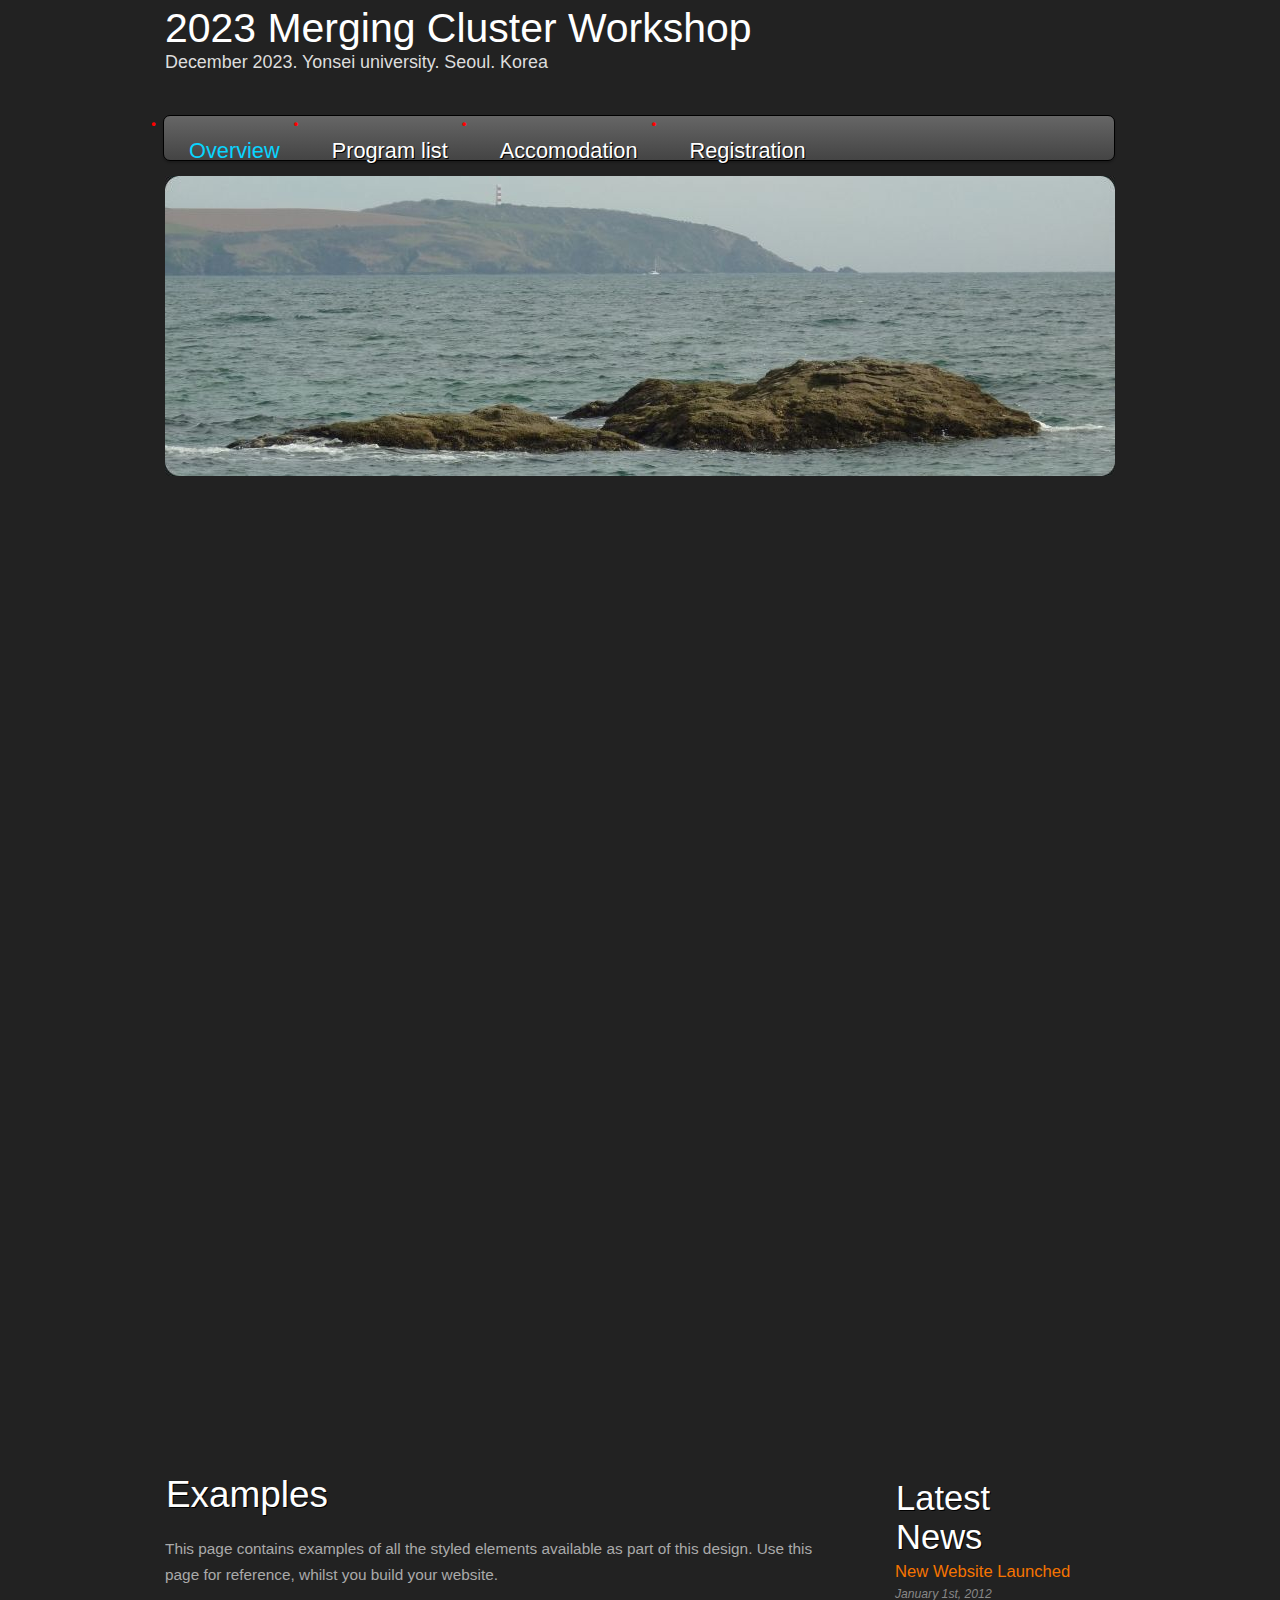
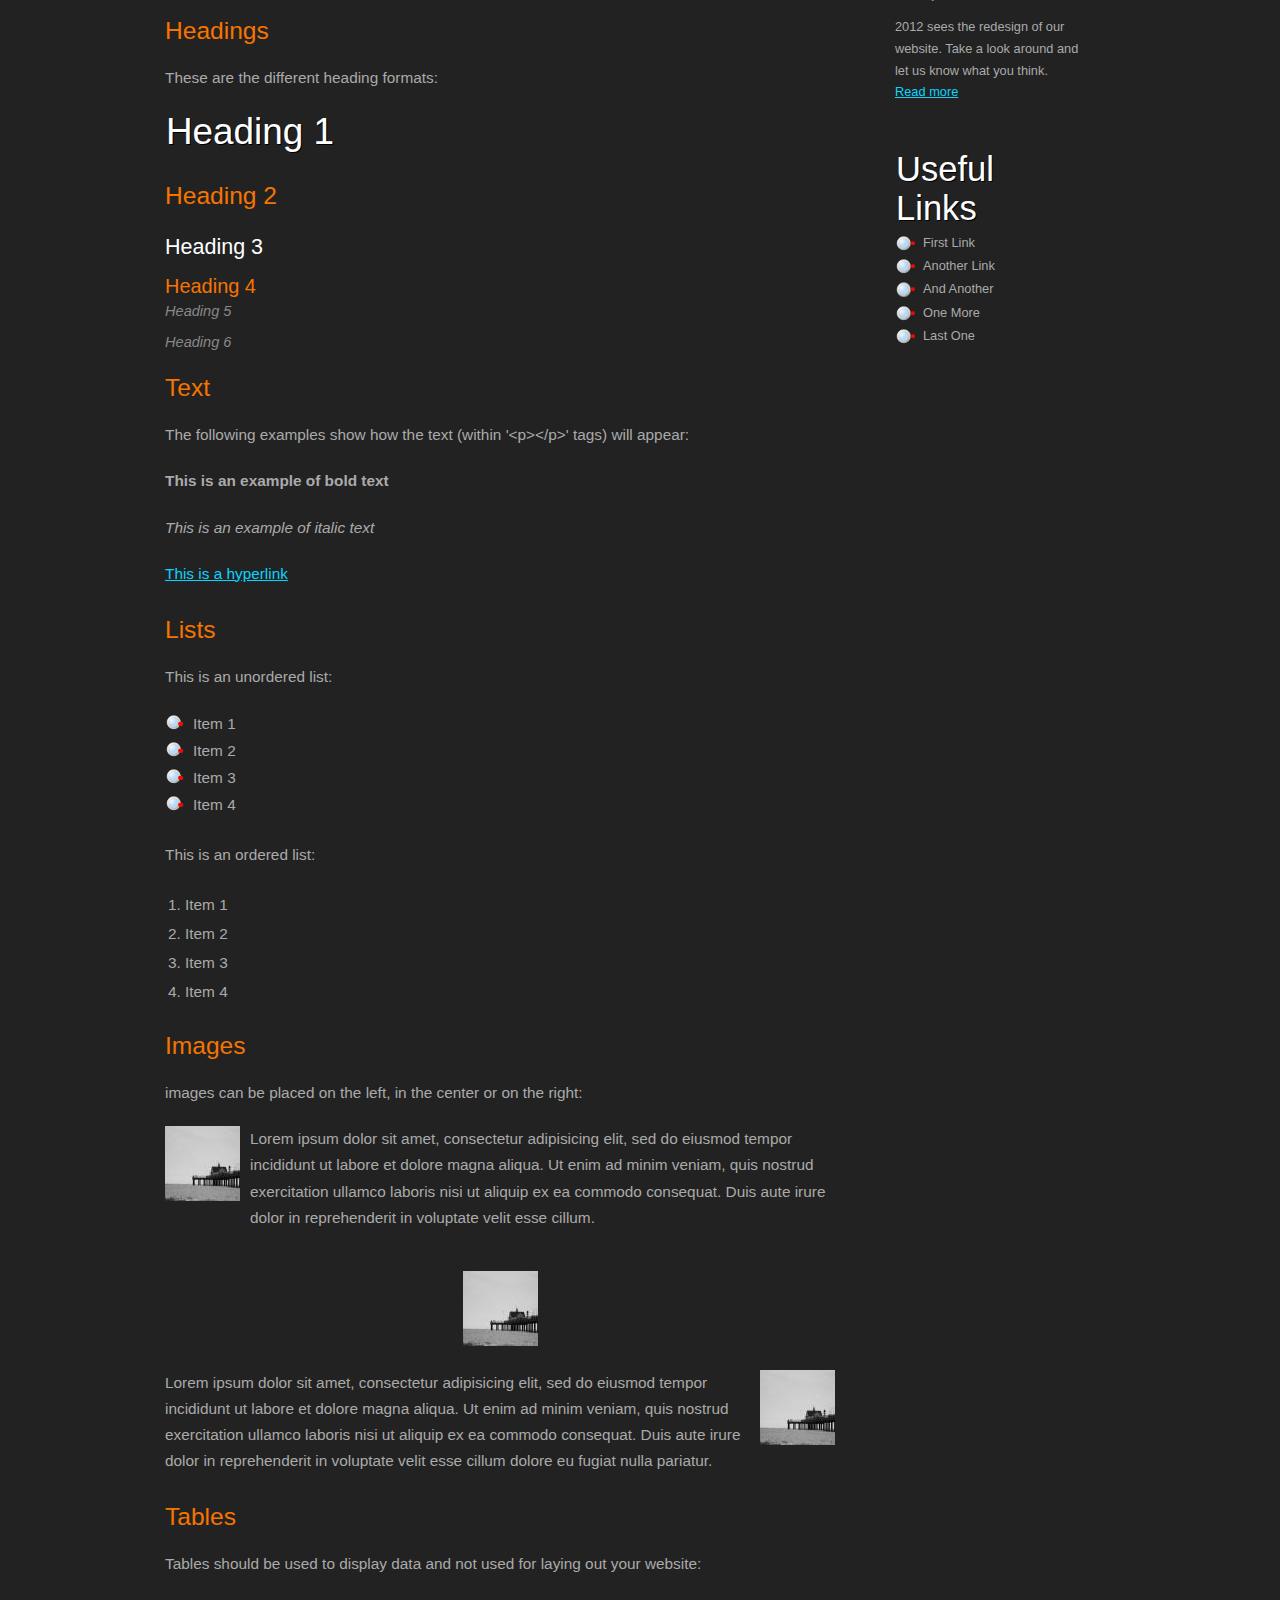
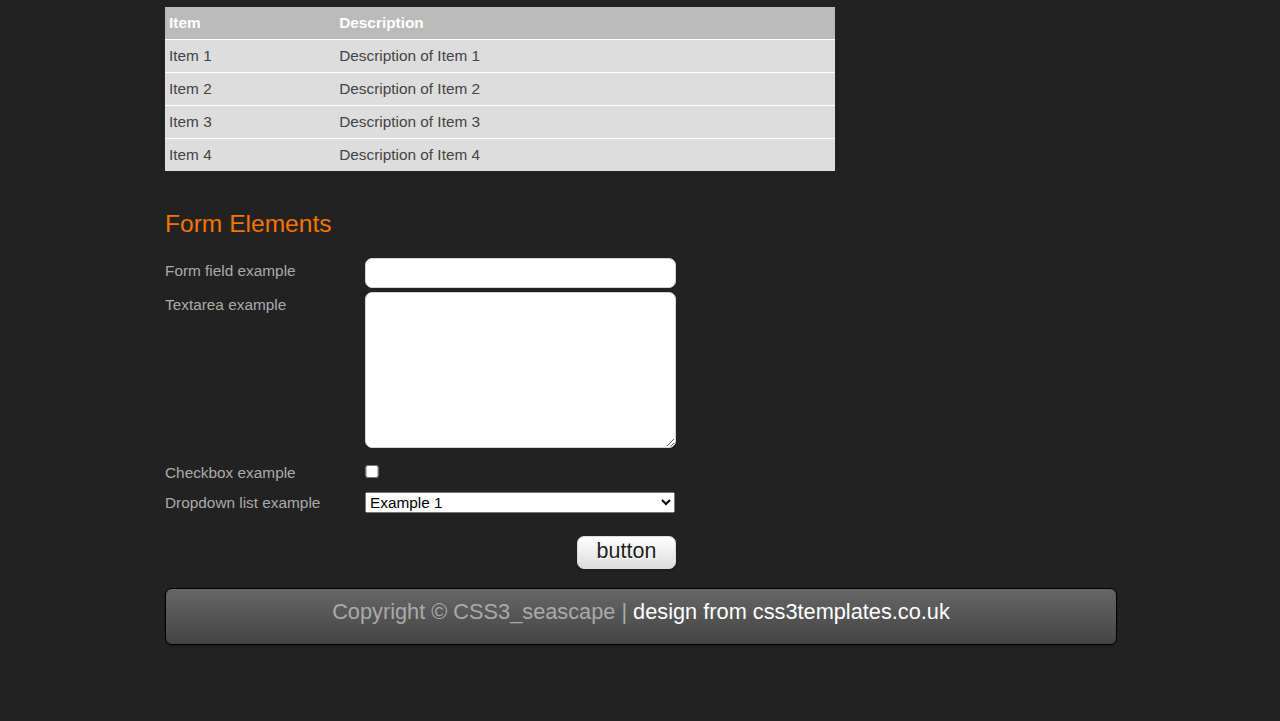
==== commit 1e6a7def: "Update program.html" ====
--- a/program.html
+++ b/program.html
@@ -17,34 +17,16 @@
       <div id="logo">
         <div id="logo_text">
           <!-- class="logo_colour", allows you to change the colour of the text -->
-          <h1><a href="index.html">CSS3<span class="logo_colour">_seascape</span></a></h1>
-          <h2>Simple. Contemporary. Website Template.</h2>
+          <h1> 2023 <span class="logo_colour"> Merging </span> Cluster Workshop </h1>
+          <h2>December 2023. Yonsei university. Seoul. Korea</h2>
         </div>
       </div>
       <nav>
         <ul class="sf-menu" id="nav">
-          <li><a href="index.html">Home</a></li>
-          <li class="selected"><a href="examples.html">Examples</a></li>
-          <li><a href="page.html">A Page</a></li>
-          <li><a href="another_page.html">Another Page</a></li>
-          <li><a href="#">Example Drop Down</a>
-            <ul>
-              <li><a href="#">Drop Down One</a></li>
-              <li><a href="#">Drop Down Two</a>
-                <ul>
-                  <li><a href="#">Sub Drop Down One</a></li>
-                  <li><a href="#">Sub Drop Down Two</a></li>
-                  <li><a href="#">Sub Drop Down Three</a></li>
-                  <li><a href="#">Sub Drop Down Four</a></li>
-                  <li><a href="#">Sub Drop Down Five</a></li>
-                </ul>
-              </li>
-              <li><a href="#">Drop Down Three</a></li>
-              <li><a href="#">Drop Down Four</a></li>
-              <li><a href="#">Drop Down Five</a></li>
-            </ul>
-          </li>
-          <li><a href="contact.php">Contact Us</a></li>
+          <li class="selected"><a href="index.html">Overview</a></li>
+          <li><a href="program.html">Program list</a></li>
+          <li><a href="accomodation.html">Accomodation</a></li>
+          <li><a href="registration.html">Registration</a></li>
         </ul>
       </nav>
     </header>
